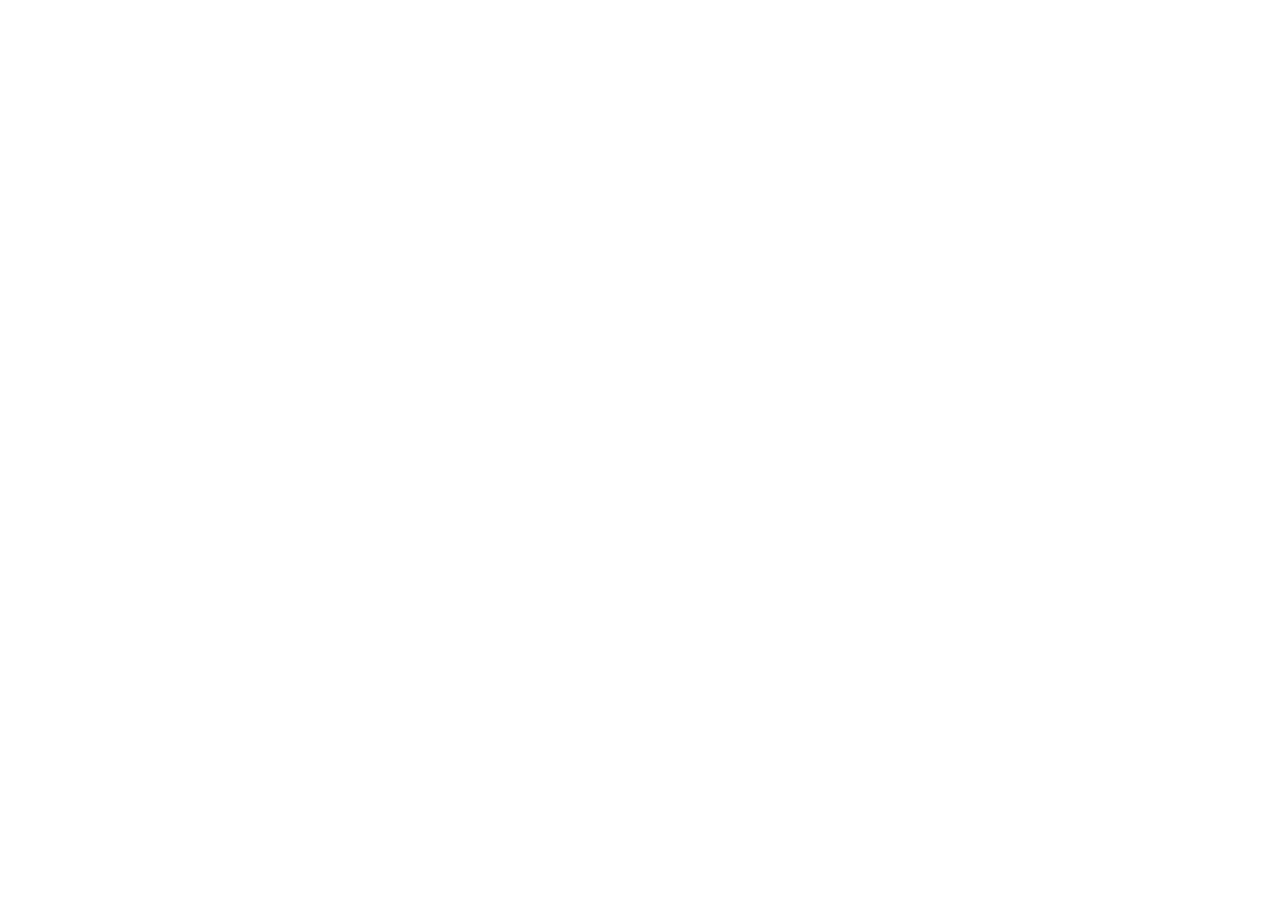
==== index.html @ 56b8c52b "first commit" ====
<!DOCTYPE html>
<html lang="en">
<head>
    <meta charset="UTF-8">
    <meta name="viewport" content="width=device-width, initial-scale=1.0">
    <title>my second github repo</title>
</head>
<body>
    
</body>
</html>
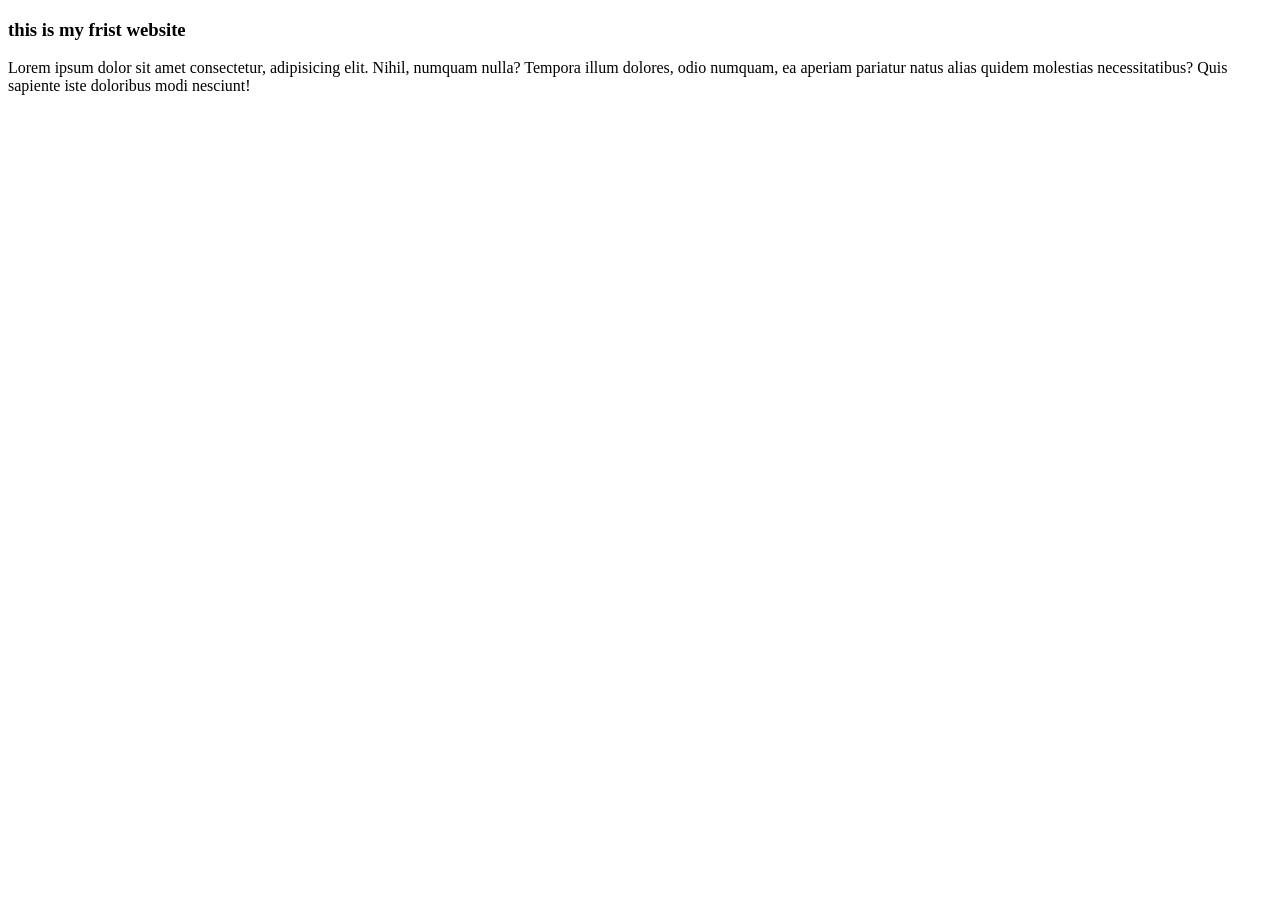
==== commit 5104d2b7: "new hed" ====
--- a/index.html
+++ b/index.html
@@ -6,6 +6,7 @@
     <title>my second github repo</title>
 </head>
 <body>
-    
+    <h3>this is my frist website </h3>
+    <p>Lorem ipsum dolor sit amet consectetur, adipisicing elit. Nihil, numquam nulla? Tempora illum dolores, odio numquam, ea aperiam pariatur natus alias quidem molestias necessitatibus? Quis sapiente iste doloribus modi nesciunt!</p>
 </body>
 </html>
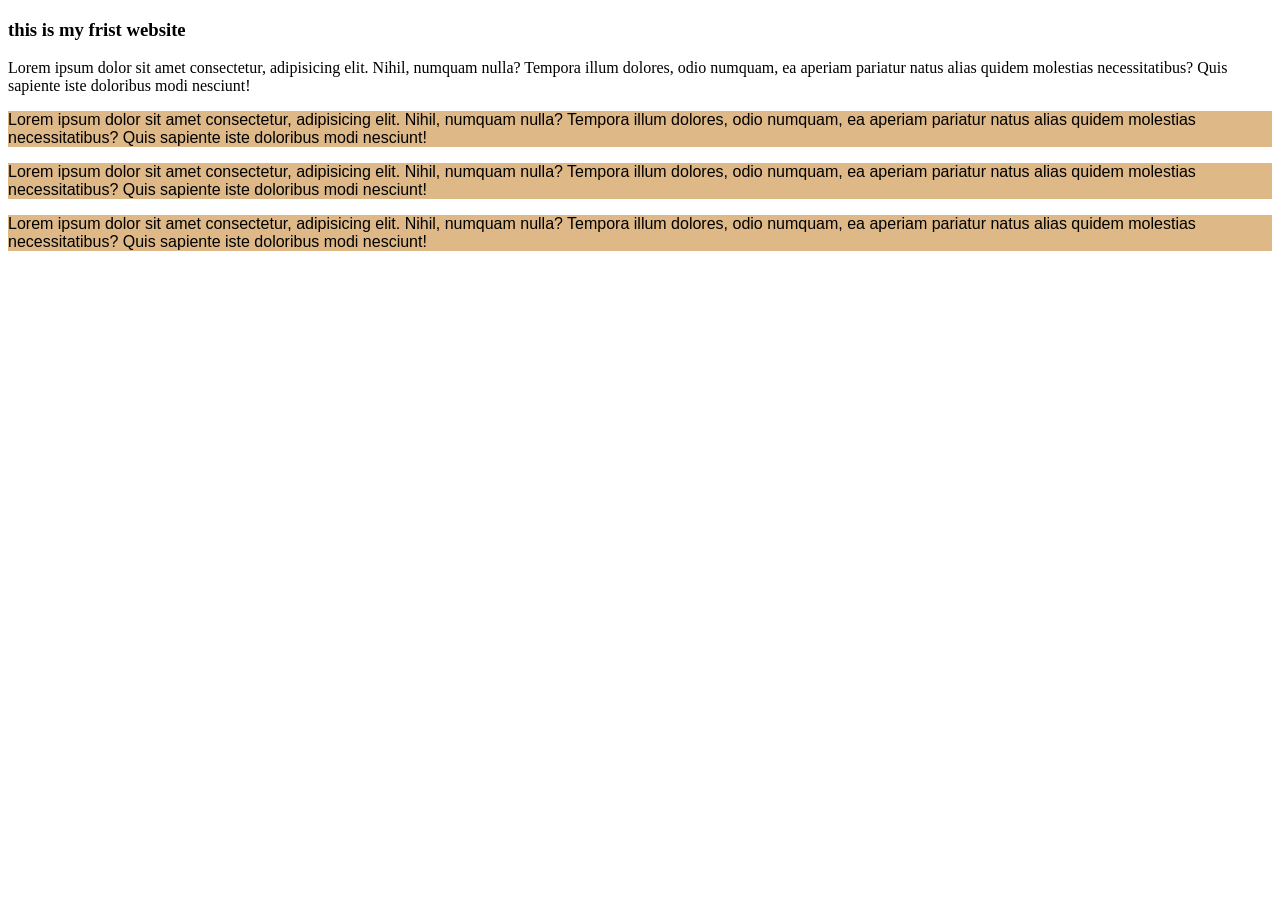
==== commit d9a84b3c: "new paragarp" ====
--- a/index.html
+++ b/index.html
@@ -4,9 +4,25 @@
     <meta charset="UTF-8">
     <meta name="viewport" content="width=device-width, initial-scale=1.0">
     <title>my second github repo</title>
+    <style>
+        div{
+            background-color: burlywood;
+            color: black;
+            font-family: 'Gill Sans', 'Gill Sans MT', Calibri, 'Trebuchet MS', sans-serif;
+        }
+    </style>
 </head>
 <body>
     <h3>this is my frist website </h3>
     <p>Lorem ipsum dolor sit amet consectetur, adipisicing elit. Nihil, numquam nulla? Tempora illum dolores, odio numquam, ea aperiam pariatur natus alias quidem molestias necessitatibus? Quis sapiente iste doloribus modi nesciunt!</p>
+    <div>
+        <p>Lorem ipsum dolor sit amet consectetur, adipisicing elit. Nihil, numquam nulla? Tempora illum dolores, odio numquam, ea aperiam pariatur natus alias quidem molestias necessitatibus? Quis sapiente iste doloribus modi nesciunt!</p>
+    </div>
+    <div>
+        <p>Lorem ipsum dolor sit amet consectetur, adipisicing elit. Nihil, numquam nulla? Tempora illum dolores, odio numquam, ea aperiam pariatur natus alias quidem molestias necessitatibus? Quis sapiente iste doloribus modi nesciunt!</p>
+    </div>
+    <div>
+        <p>Lorem ipsum dolor sit amet consectetur, adipisicing elit. Nihil, numquam nulla? Tempora illum dolores, odio numquam, ea aperiam pariatur natus alias quidem molestias necessitatibus? Quis sapiente iste doloribus modi nesciunt!</p>
+    </div>
 </body>
 </html>
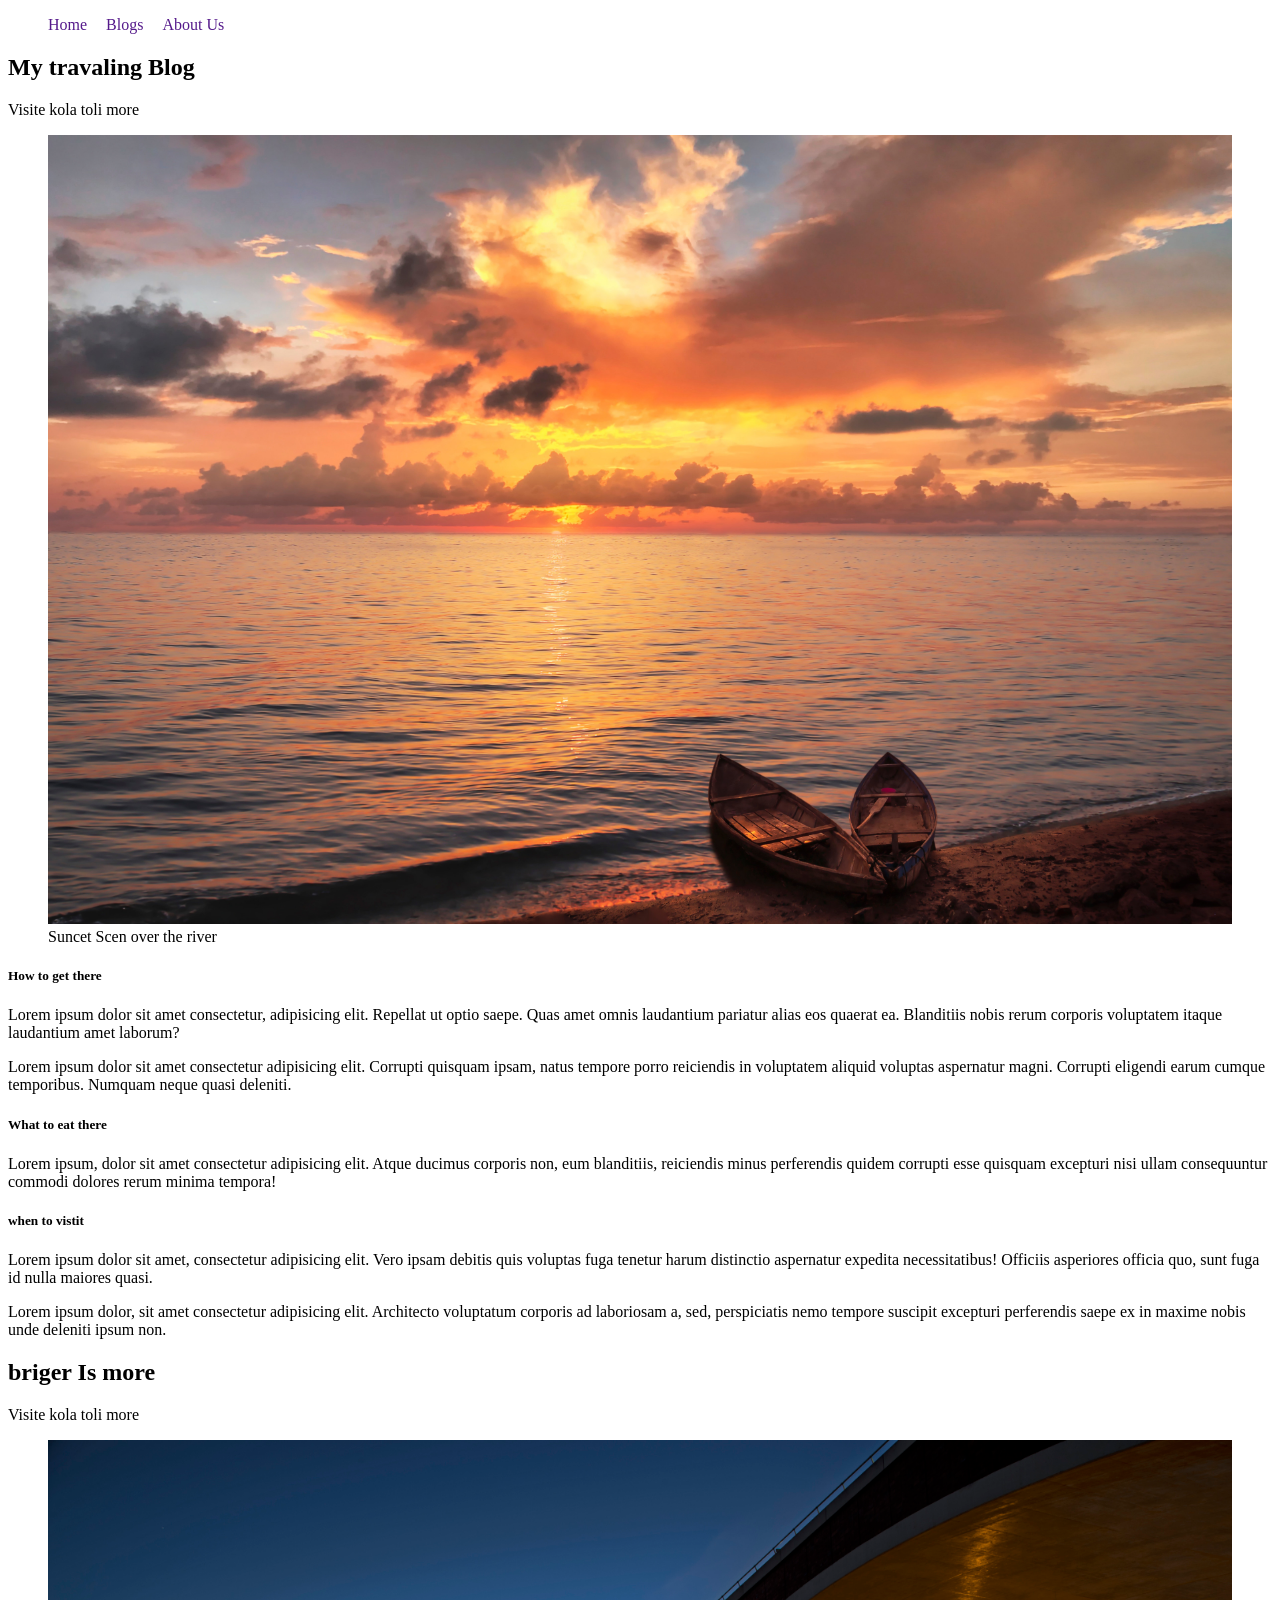
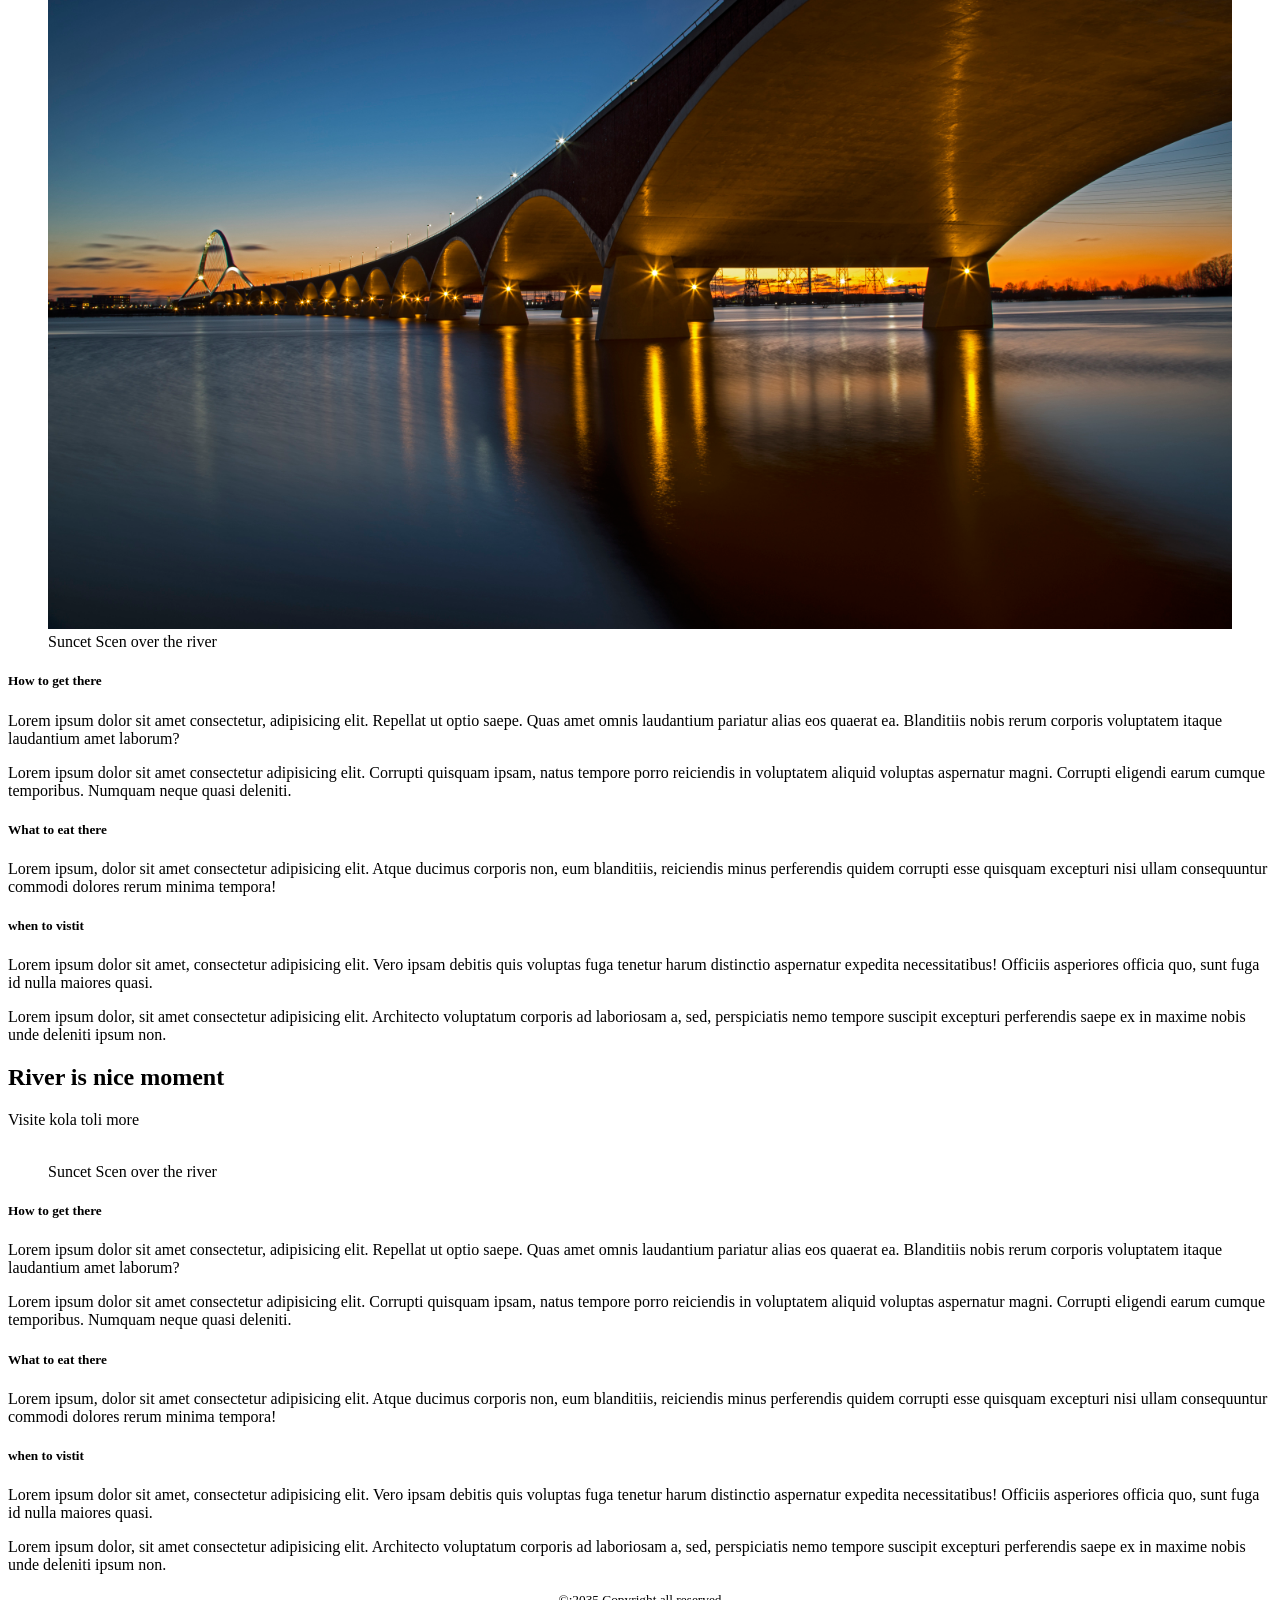
==== commit 4e69d916: "file name chage" ====
--- a/index.html
+++ b/index.html
@@ -3,26 +3,98 @@
 <head>
     <meta charset="UTF-8">
     <meta name="viewport" content="width=device-width, initial-scale=1.0">
-    <title>my second github repo</title>
-    <style>
-        div{
-            background-color: burlywood;
-            color: black;
-            font-family: 'Gill Sans', 'Gill Sans MT', Calibri, 'Trebuchet MS', sans-serif;
-        }
-    </style>
+    <title>My Blog</title>
+    <link rel="stylesheet" href="styles/blogs.css">
 </head>
 <body>
-    <h3>this is my frist website </h3>
-    <p>Lorem ipsum dolor sit amet consectetur, adipisicing elit. Nihil, numquam nulla? Tempora illum dolores, odio numquam, ea aperiam pariatur natus alias quidem molestias necessitatibus? Quis sapiente iste doloribus modi nesciunt!</p>
-    <div>
-        <p>Lorem ipsum dolor sit amet consectetur, adipisicing elit. Nihil, numquam nulla? Tempora illum dolores, odio numquam, ea aperiam pariatur natus alias quidem molestias necessitatibus? Quis sapiente iste doloribus modi nesciunt!</p>
-    </div>
-    <div>
-        <p>Lorem ipsum dolor sit amet consectetur, adipisicing elit. Nihil, numquam nulla? Tempora illum dolores, odio numquam, ea aperiam pariatur natus alias quidem molestias necessitatibus? Quis sapiente iste doloribus modi nesciunt!</p>
-    </div>
-    <div>
-        <p>Lorem ipsum dolor sit amet consectetur, adipisicing elit. Nihil, numquam nulla? Tempora illum dolores, odio numquam, ea aperiam pariatur natus alias quidem molestias necessitatibus? Quis sapiente iste doloribus modi nesciunt!</p>
-    </div>
+    <header>
+        <nav>
+            <ul>
+                <li><a href="">Home</a></li>
+                <li><a href="">Blogs</a></li>
+                <li><a href="">About Us</a></li>
+            </ul>
+        </nav>
+    </header>
+    <main>
+        <article>
+            <header>
+                <h2> My travaling Blog </h2>
+                <p>Visite kola toli more</p>
+            </header>
+            <figure>
+                <img width="100%" src="Images/rever-senset.jpg" alt="">
+                <figcaption>Suncet Scen over the river</figcaption>
+            </figure>
+            <section>
+                <h5> How to get there</h5>
+                <p>Lorem ipsum dolor sit amet consectetur, adipisicing elit. Repellat ut optio saepe. Quas amet omnis laudantium pariatur alias eos quaerat ea. Blanditiis nobis rerum corporis voluptatem itaque laudantium amet laborum?</p>
+
+                <p>Lorem ipsum dolor sit amet consectetur adipisicing elit. Corrupti quisquam ipsam, natus tempore porro reiciendis in voluptatem aliquid voluptas aspernatur magni. Corrupti eligendi earum cumque temporibus. Numquam neque quasi deleniti.</p>
+            </section>
+            <section>
+                <h5>What to eat there</h5>
+                <p>Lorem ipsum, dolor sit amet consectetur adipisicing elit. Atque ducimus corporis non, eum blanditiis, reiciendis minus perferendis quidem corrupti esse quisquam excepturi nisi ullam consequuntur commodi dolores rerum minima tempora!</p>
+            </section>
+            <section>
+                <h5>when to vistit</h5>
+                <p>Lorem ipsum dolor sit amet, consectetur adipisicing elit. Vero ipsam debitis quis voluptas fuga tenetur harum distinctio aspernatur expedita necessitatibus! Officiis asperiores officia quo, sunt fuga id nulla maiores quasi.</p>
+                <p>Lorem ipsum dolor, sit amet consectetur adipisicing elit. Architecto voluptatum corporis ad laboriosam a, sed, perspiciatis nemo tempore suscipit excepturi perferendis saepe ex in maxime nobis unde deleniti ipsum non.</p>
+            </section>
+        </article>
+        <article>
+            <header>
+                <h2> briger Is more </h2>
+                <p>Visite kola toli more</p>
+            </header>
+            <figure>
+                <img width="100%" src="Images/brige.jpg" alt="">
+                <figcaption>Suncet Scen over the river</figcaption>
+            </figure>
+            <section>
+                <h5> How to get there</h5>
+                <p>Lorem ipsum dolor sit amet consectetur, adipisicing elit. Repellat ut optio saepe. Quas amet omnis laudantium pariatur alias eos quaerat ea. Blanditiis nobis rerum corporis voluptatem itaque laudantium amet laborum?</p>
+
+                <p>Lorem ipsum dolor sit amet consectetur adipisicing elit. Corrupti quisquam ipsam, natus tempore porro reiciendis in voluptatem aliquid voluptas aspernatur magni. Corrupti eligendi earum cumque temporibus. Numquam neque quasi deleniti.</p>
+            </section>
+            <section>
+                <h5>What to eat there</h5>
+                <p>Lorem ipsum, dolor sit amet consectetur adipisicing elit. Atque ducimus corporis non, eum blanditiis, reiciendis minus perferendis quidem corrupti esse quisquam excepturi nisi ullam consequuntur commodi dolores rerum minima tempora!</p>
+            </section>
+            <section>
+                <h5>when to vistit</h5>
+                <p>Lorem ipsum dolor sit amet, consectetur adipisicing elit. Vero ipsam debitis quis voluptas fuga tenetur harum distinctio aspernatur expedita necessitatibus! Officiis asperiores officia quo, sunt fuga id nulla maiores quasi.</p>
+                <p>Lorem ipsum dolor, sit amet consectetur adipisicing elit. Architecto voluptatum corporis ad laboriosam a, sed, perspiciatis nemo tempore suscipit excepturi perferendis saepe ex in maxime nobis unde deleniti ipsum non.</p>
+            </section>
+        </article>
+        <article>
+            <header>
+                <h2> River is nice moment </h2>
+                <p>Visite kola toli more</p>
+            </header>
+            <figure>
+                <img width="100%" src="Images/rever.jpg" alt="">
+                <figcaption>Suncet Scen over the river</figcaption>
+            </figure>
+            <section>
+                <h5> How to get there</h5>
+                <p>Lorem ipsum dolor sit amet consectetur, adipisicing elit. Repellat ut optio saepe. Quas amet omnis laudantium pariatur alias eos quaerat ea. Blanditiis nobis rerum corporis voluptatem itaque laudantium amet laborum?</p>
+
+                <p>Lorem ipsum dolor sit amet consectetur adipisicing elit. Corrupti quisquam ipsam, natus tempore porro reiciendis in voluptatem aliquid voluptas aspernatur magni. Corrupti eligendi earum cumque temporibus. Numquam neque quasi deleniti.</p>
+            </section>
+            <section>
+                <h5>What to eat there</h5>
+                <p>Lorem ipsum, dolor sit amet consectetur adipisicing elit. Atque ducimus corporis non, eum blanditiis, reiciendis minus perferendis quidem corrupti esse quisquam excepturi nisi ullam consequuntur commodi dolores rerum minima tempora!</p>
+            </section>
+            <section>
+                <h5>when to vistit</h5>
+                <p>Lorem ipsum dolor sit amet, consectetur adipisicing elit. Vero ipsam debitis quis voluptas fuga tenetur harum distinctio aspernatur expedita necessitatibus! Officiis asperiores officia quo, sunt fuga id nulla maiores quasi.</p>
+                <p>Lorem ipsum dolor, sit amet consectetur adipisicing elit. Architecto voluptatum corporis ad laboriosam a, sed, perspiciatis nemo tempore suscipit excepturi perferendis saepe ex in maxime nobis unde deleniti ipsum non.</p>
+            </section>
+        </article>
+    </main>
+    <footer>
+        <p><small>&copy:2035 Copyright all reserved</small></p>
+    </footer>
 </body>
 </html>
--- a/styles/blogs.css
+++ b/styles/blogs.css
@@ -0,0 +1,16 @@
+
+nav li{
+    list-style: none;
+    display: inline;
+    margin-right: 15px;
+}
+nav li:hover{
+    background-color: aqua;
+}
+
+nav li a{
+    text-decoration: none;
+}
+footer{
+    text-align: center;
+}
